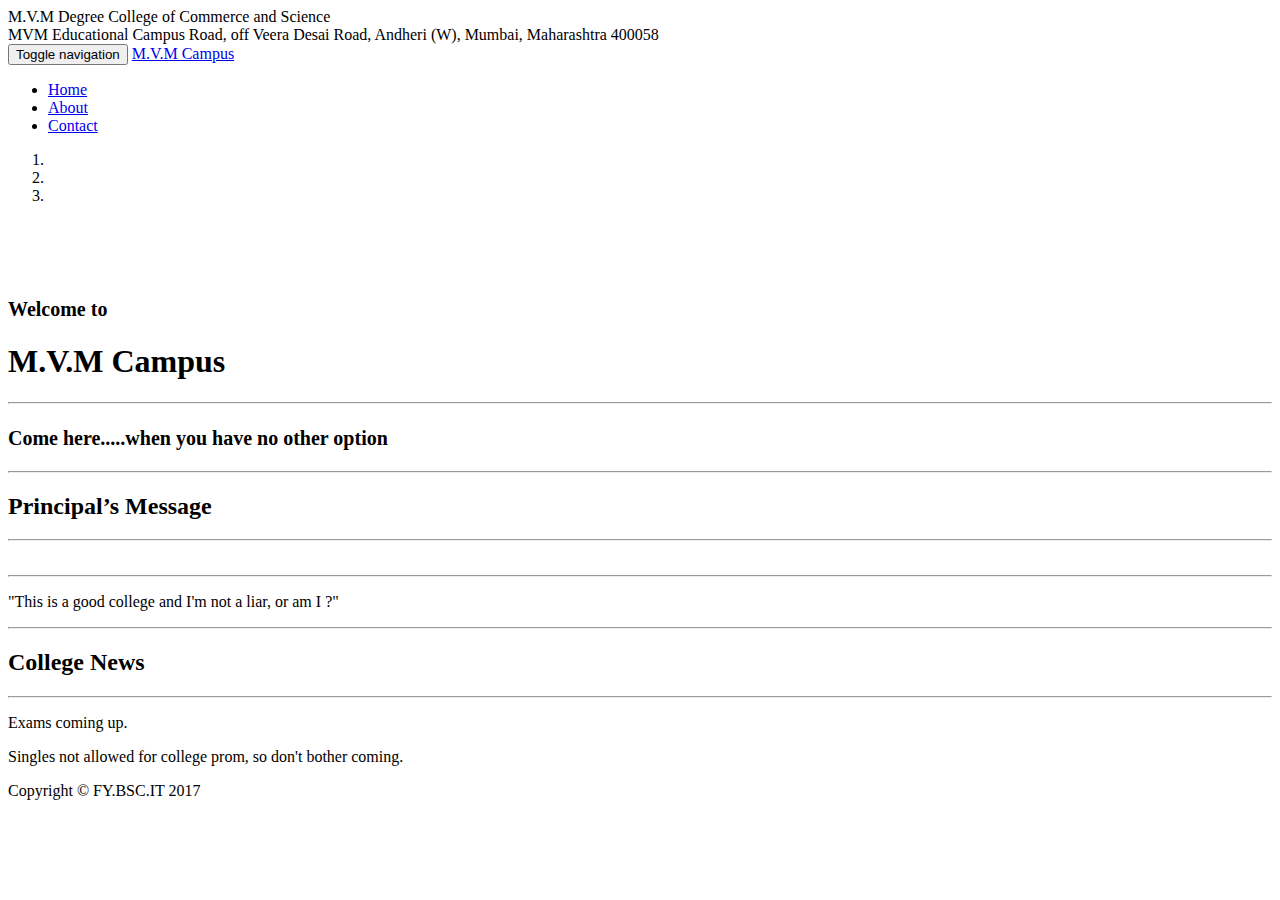
==== index.html @ 6a9bbeeb "Adding main files" ====
<!DOCTYPE html>
<html lang="en">

<head>

    <meta charset="utf-8">
    <meta http-equiv="X-UA-Compatible" content="IE=edge">
    <meta name="viewport" content="width=device-width, initial-scale=1">
    <meta name="description" content="">
    <meta name="author" content="">

    <title>M.V.M Degree College of Commerce and Science</title>

    <!-- Bootstrap Core CSS -->
    <link href="css/bootstrap.min.css" rel="stylesheet">

    <!-- Custom CSS -->
    <link href="css/business-casual.css" rel="stylesheet">

    <!-- Fonts -->
    <link href="https://fonts.googleapis.com/css?family=Open+Sans:300italic,400italic,600italic,700italic,800italic,400,300,600,700,800" rel="stylesheet" type="text/css">
    <link href="https://fonts.googleapis.com/css?family=Josefin+Slab:100,300,400,600,700,100italic,300italic,400italic,600italic,700italic" rel="stylesheet" type="text/css">

    <!-- HTML5 Shim and Respond.js IE8 support of HTML5 elements and media queries -->
    <!-- WARNING: Respond.js doesn't work if you view the page via file:// -->
    <!--[if lt IE 9]>
        <script src="https://oss.maxcdn.com/libs/html5shiv/3.7.0/html5shiv.js"></script>
        <script src="https://oss.maxcdn.com/libs/respond.js/1.4.2/respond.min.js"></script>
    <![endif]-->

</head>

<body>

    <div class="brand">M.V.M Degree College of Commerce and Science</div>
    <div class="address-bar">MVM Educational Campus Road, off Veera Desai Road, Andheri (W), Mumbai, Maharashtra 400058</div>

    <!-- Navigation -->
    <nav class="navbar navbar-default" role="navigation">
        <div class="container">
            <!-- Brand and toggle get grouped for better mobile display -->
            <div class="navbar-header">
                <button type="button" class="navbar-toggle" data-toggle="collapse" data-target="#bs-example-navbar-collapse-1">
                    <span class="sr-only">Toggle navigation</span>
                    <span class="icon-bar"></span>
                    <span class="icon-bar"></span>
                    <span class="icon-bar"></span>
                </button>
                <!-- navbar-brand is hidden on larger screens, but visible when the menu is collapsed -->
                <a class="navbar-brand" href="index.html">M.V.M Campus</a>
            </div>
            <!-- Collect the nav links, forms, and other content for toggling -->
            <div class="collapse navbar-collapse" id="bs-example-navbar-collapse-1">
                <ul class="nav navbar-nav">
                    <li>
                        <a href="index.html">Home</a>
                    </li>
                    <li>
                        <a href="about.html">About</a>
                    </li>
                    <li>
                        <a href="contact.html">Contact</a>
                    </li>
                </ul>
            </div>
            <!-- /.navbar-collapse -->
        </div>
        <!-- /.container -->
    </nav>

    <div class="container">

        <div class="row">
            <div class="box">
                <div class="col-lg-12 text-center">
                    <div id="carousel-example-generic" class="carousel slide">
                        <!-- Indicators -->
                        <ol class="carousel-indicators hidden-xs">
                            <li data-target="#carousel-example-generic" data-slide-to="0" class="active"></li>
                            <li data-target="#carousel-example-generic" data-slide-to="1"></li>
                            <li data-target="#carousel-example-generic" data-slide-to="2"></li>
                        </ol>

                        <!-- Wrapper for slides -->
                        <div class="carousel-inner">
                            <div class="item active">
                                <img class="img-responsive img-full" src="img/slide-1.jpg" alt="">
                            </div>
                            <div class="item">
                                <img class="img-responsive img-full" src="img/slide-2.jpg" alt="">
                            </div>
                            <div class="item">
                                <img class="img-responsive img-full" src="img/slide-3.jpg" alt="">
                            </div>
                        </div>

                        <!-- Controls -->
                        <a class="left carousel-control" href="#carousel-example-generic" data-slide="prev">
                            <span class="icon-prev"></span>
                        </a>
                        <a class="right carousel-control" href="#carousel-example-generic" data-slide="next">
                            <span class="icon-next"></span>
                        </a>
                    </div>
                    <h2 class="brand-before">
                        <small>Welcome to</small>
                    </h2>
                    <h1 class="brand-name">M.V.M Campus</h1>
                    <hr class="tagline-divider">
                    <h2>
                        <small>
                            <strong>Come here.....when you have no other option</strong>
                        </small>
                    </h2>
                </div>
            </div>
        </div>

        <div class="row">
            <div class="box">
                <div class="col-lg-12">
                    <hr>
                    <h2 class="intro-text text-center">
                        <strong>Principal’s Message</strong>
                    </h2>
                    <hr>
                    <img class="img-responsive img-border img-left col-lg-3" src="img/intro-pic.jpg" alt="">
                    <hr class="visible-xs">
                    <p>"This is a good college and I'm not a liar, or am I ?"</p>

                </div>
            </div>
        </div>

        <div class="row">
            <div class="box">
                <div class="col-lg-12">
                    <hr>
                    <h2 class="intro-text text-center">
                        <strong>College News</strong>
                    </h2>
                    <hr>
                    <p>
                      Exams coming up.
                    </p>
                    <p>
                      Singles not allowed for college prom, so don't bother coming.
                    </p>
                </div>
            </div>
        </div>

    </div>
    <!-- /.container -->

    <footer>
        <div class="container">
            <div class="row">
                <div class="col-lg-12 text-center">
                    <p>Copyright &copy; FY.BSC.IT 2017</p>
                </div>
            </div>
        </div>
    </footer>

    <!-- jQuery -->
    <script src="js/jquery.js"></script>

    <!-- Bootstrap Core JavaScript -->
    <script src="js/bootstrap.min.js"></script>

    <!-- Script to Activate the Carousel -->
    <script>
    $('.carousel').carousel({
        interval: 5000 //changes the speed
    })
    </script>

</body>

</html>
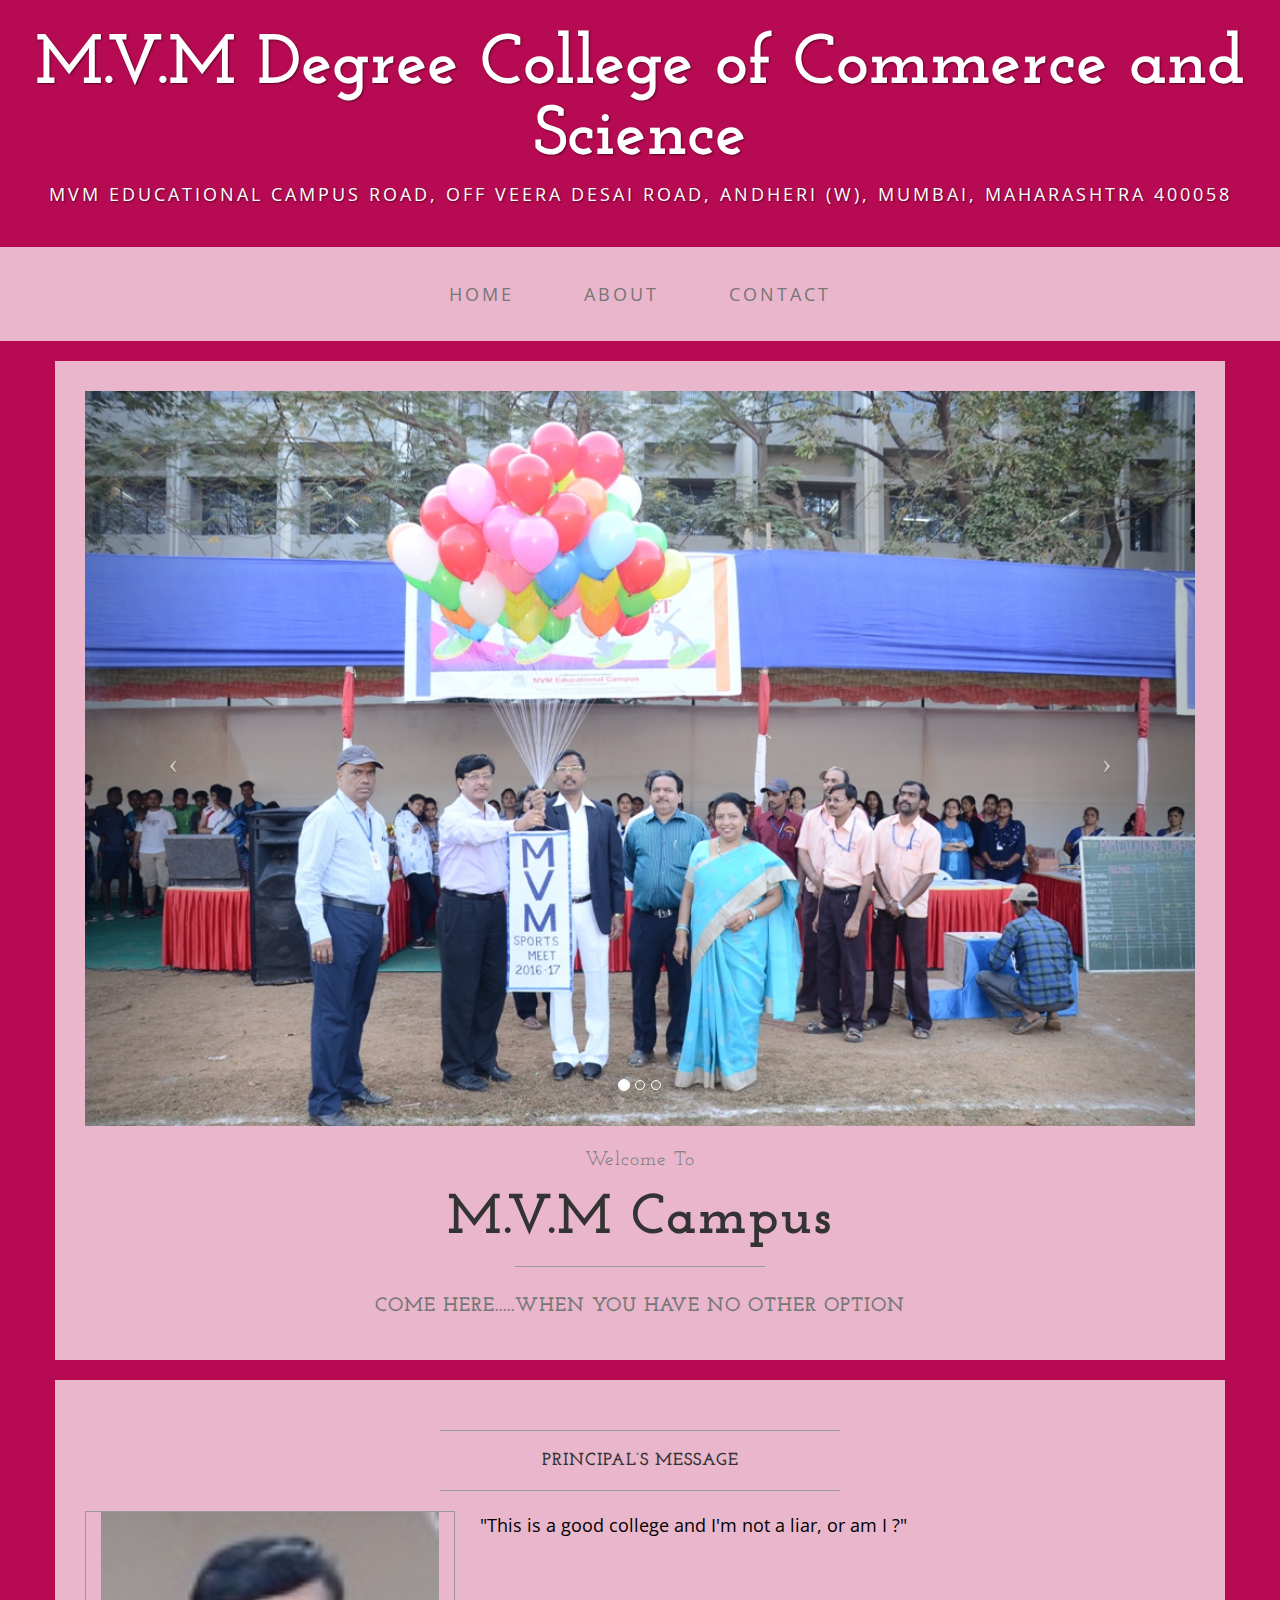
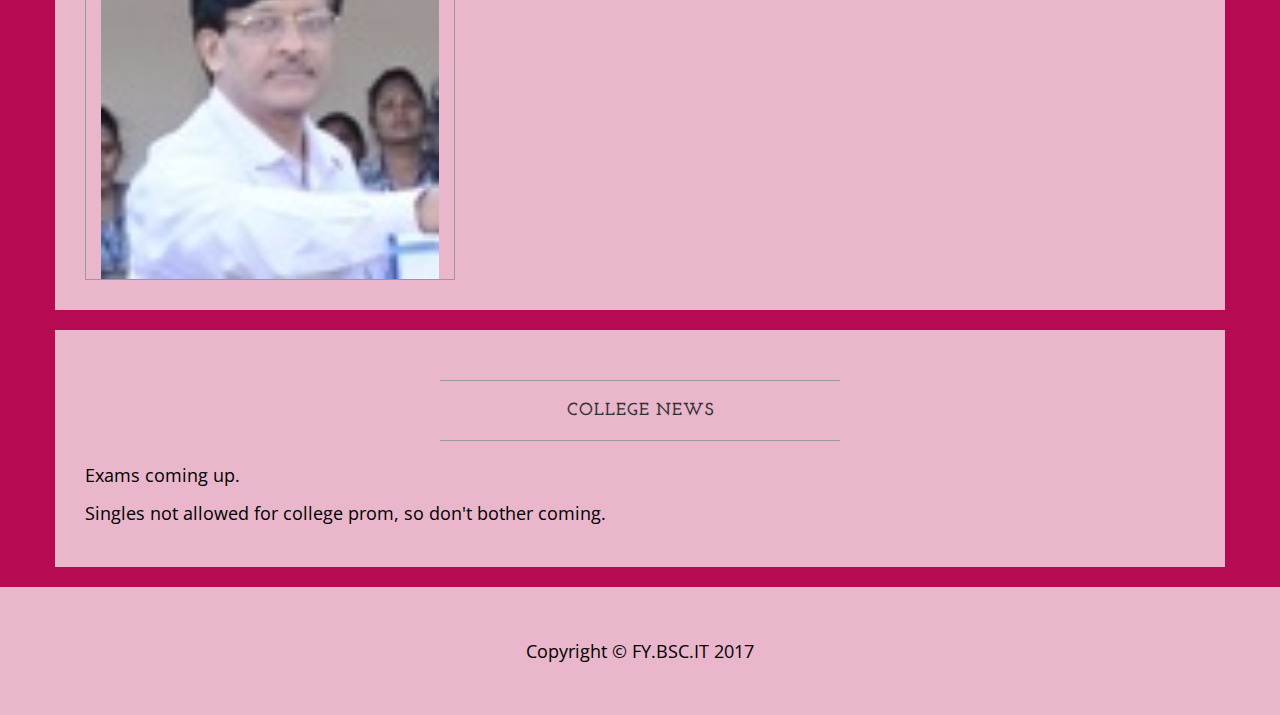
==== commit ee545617: "resizing image" ====
--- a/index.html
+++ b/index.html
@@ -124,7 +124,7 @@
                         <strong>Principal’s Message</strong>
                     </h2>
                     <hr>
-                    <img class="img-responsive img-border img-left col-lg-3" src="img/intro-pic.jpg" alt="">
+                    <img class="img-responsive img-border img-left col-md-4" src="img/intro-pic.jpg" alt="">
                     <hr class="visible-xs">
                     <p>"This is a good college and I'm not a liar, or am I ?"</p>
 
--- a/css/business-casual.css
+++ b/css/business-casual.css
@@ -0,0 +1,192 @@
+/*!
+ * Start Bootstrap - Business Casual (http://startbootstrap.com/)
+ * Copyright 2013-2016 Start Bootstrap
+ * Licensed under MIT (https://github.com/BlackrockDigital/startbootstrap/blob/gh-pages/LICENSE)
+ */
+
+body {
+    font-family: "Open Sans","Helvetica Neue",Helvetica,Arial,sans-serif;
+    background-color:#b60a52;
+    -webkit-background-size: cover;
+    -moz-background-size: cover;
+    background-size: cover;
+    -o-background-size: cover;
+}
+
+h1,
+h2,
+h3,
+h4,
+h5,
+h6 {
+    text-transform: uppercase;
+    font-family: "Josefin Slab","Helvetica Neue",Helvetica,Arial,sans-serif;
+    font-weight: 700;
+    letter-spacing: 1px;
+}
+
+p {
+    font-size: 1.25em;
+    line-height: 1.6;
+    color: #000;
+}
+
+hr {
+    max-width: 400px;
+    border-color: #999999;
+}
+
+.brand,
+.address-bar {
+    display: none;
+}
+
+.navbar-brand {
+    text-transform: uppercase;
+    font-weight: 900;
+    letter-spacing: 2px;
+}
+
+.navbar-nav {
+    text-transform: uppercase;
+    font-weight: 400;
+    letter-spacing: 3px;
+}
+
+.img-full {
+    min-width: 100%;
+}
+
+.brand-before,
+.brand-name {
+    text-transform: capitalize;
+}
+
+.brand-before {
+    margin: 15px 0;
+}
+
+.brand-name {
+    margin: 0;
+    font-size: 4em;
+}
+
+.tagline-divider {
+    margin: 15px auto 3px;
+    max-width: 250px;
+    border-color: #999999;
+}
+
+.box {
+    margin-bottom: 20px;
+    padding: 30px 15px;
+    background: #fff;
+    background: rgba(255,255,255,0.7);
+}
+
+.intro-text {
+    text-transform: uppercase;
+    font-size: 1.25em;
+    font-weight: 400;
+    letter-spacing: 1px;
+}
+
+.img-border {
+    float: none;
+    margin: 0 auto 0;
+    border: #999999 solid 1px;
+}
+
+.img-left {
+    float: none;
+    margin: 0 auto 0;
+}
+
+footer {
+    background: #fff;
+    background: rgba(255,255,255,0.7);
+}
+
+footer p {
+    margin: 0;
+    padding: 50px 0;
+}
+
+@media screen and (min-width:768px) {
+    .brand {
+        display: inherit;
+        margin: 0;
+        padding: 30px 0 10px;
+        text-align: center;
+        text-shadow: 1px 1px 2px rgba(0,0,0,0.5);
+        font-family: "Josefin Slab","Helvetica Neue",Helvetica,Arial,sans-serif;
+        font-size: 5em;
+        font-weight: 700;
+        line-height: normal;
+        color: #fff;
+    }
+
+    .top-divider {
+        margin-top: 0;
+    }
+
+    .img-left {
+        float: left;
+        margin-right: 25px;
+    }
+
+    .address-bar {
+        display: inherit;
+        margin: 0;
+        padding: 0 0 40px;
+        text-align: center;
+        text-shadow: 1px 1px 2px rgba(0,0,0,0.5);
+        text-transform: uppercase;
+        font-size: 1.25em;
+        font-weight: 400;
+        letter-spacing: 3px;
+        color: #fff;
+    }
+
+    .navbar {
+        border-radius: 0;
+    }
+
+    .navbar-header {
+        display: none;
+    }
+
+    .navbar {
+        min-height: 0;
+    }
+
+    .navbar-default {
+        border: none;
+        background: #fff;
+        background: rgba(255,255,255,0.7);
+    }
+
+    .nav>li>a {
+        padding: 35px;
+    }
+
+    .navbar-nav>li>a {
+        line-height: normal;
+    }
+
+    .navbar-nav {
+        display: table;
+        float: none;
+        margin: 0 auto;
+        table-layout: fixed;
+        font-size: 1.25em;
+    }
+}
+
+@media screen and (min-width:1200px) {
+    .box:after {
+        content: '';
+        display: table;
+        clear: both;
+    }
+}
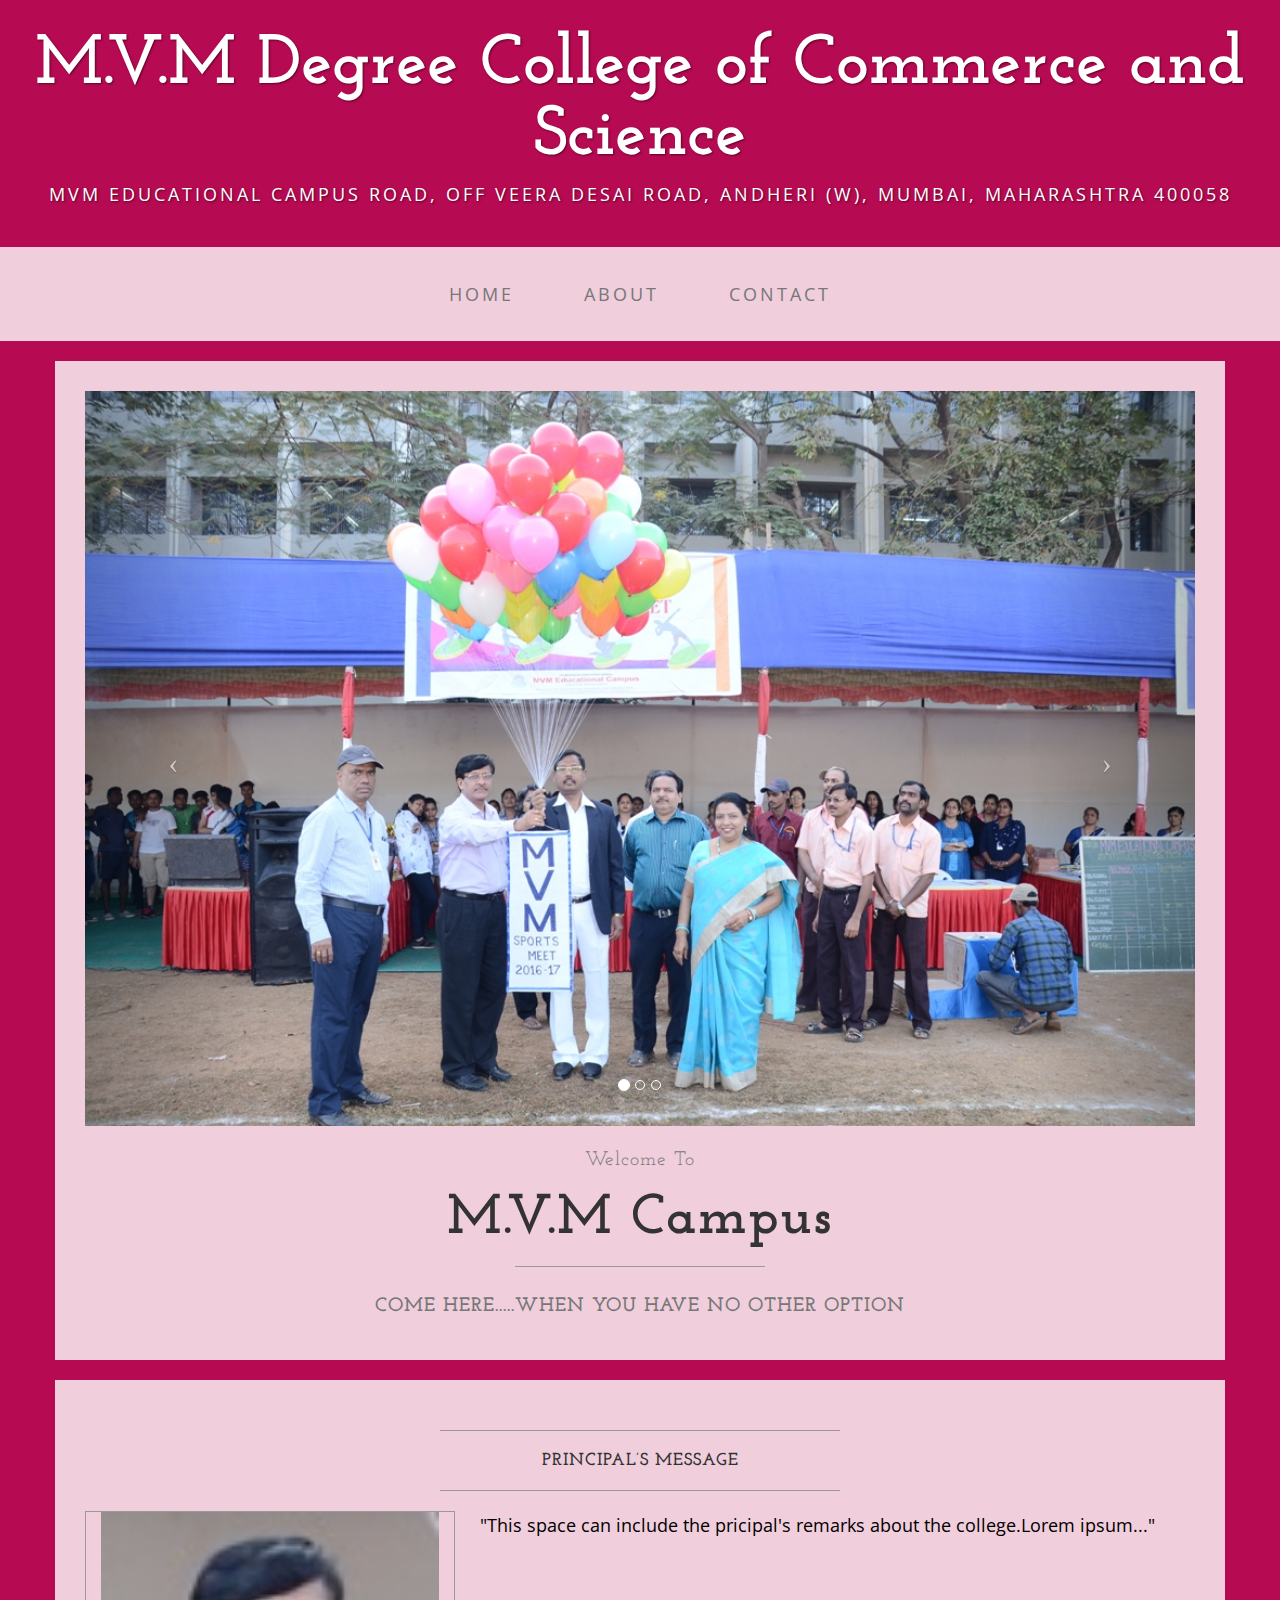
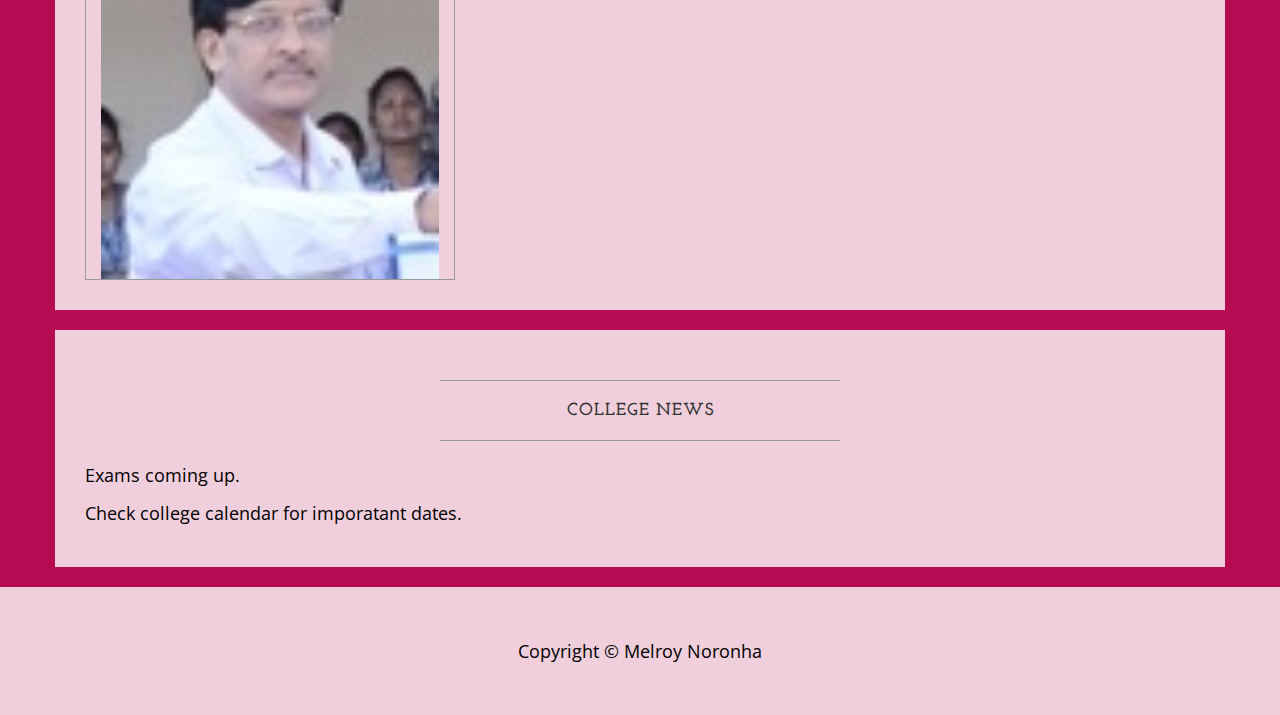
==== commit afe3e4aa: "minor changes in copy" ====
--- a/index.html
+++ b/index.html
@@ -126,7 +126,7 @@
                     <hr>
                     <img class="img-responsive img-border img-left col-md-4" src="img/intro-pic.jpg" alt="">
                     <hr class="visible-xs">
-                    <p>"This is a good college and I'm not a liar, or am I ?"</p>
+                    <p>"This space can include the pricipal's remarks about the college.Lorem ipsum..."</p>
 
                 </div>
             </div>
@@ -144,7 +144,7 @@
                       Exams coming up.
                     </p>
                     <p>
-                      Singles not allowed for college prom, so don't bother coming.
+                      Check college calendar for imporatant dates.
                     </p>
                 </div>
             </div>
@@ -157,7 +157,7 @@
         <div class="container">
             <div class="row">
                 <div class="col-lg-12 text-center">
-                    <p>Copyright &copy; FY.BSC.IT 2017</p>
+                    <p>Copyright &copy; Melroy Noronha</p>
                 </div>
             </div>
         </div>
--- a/css/business-casual.css
+++ b/css/business-casual.css
@@ -81,7 +81,7 @@
     margin-bottom: 20px;
     padding: 30px 15px;
     background: #fff;
-    background: rgba(255,255,255,0.7);
+    background: rgba(255,255,255,0.8);
 }
 
 .intro-text {
@@ -104,7 +104,7 @@
 
 footer {
     background: #fff;
-    background: rgba(255,255,255,0.7);
+    background: rgba(255,255,255,0.8);
 }
 
 footer p {
@@ -163,7 +163,7 @@
     .navbar-default {
         border: none;
         background: #fff;
-        background: rgba(255,255,255,0.7);
+        background: rgba(255,255,255,0.8);
     }
 
     .nav>li>a {
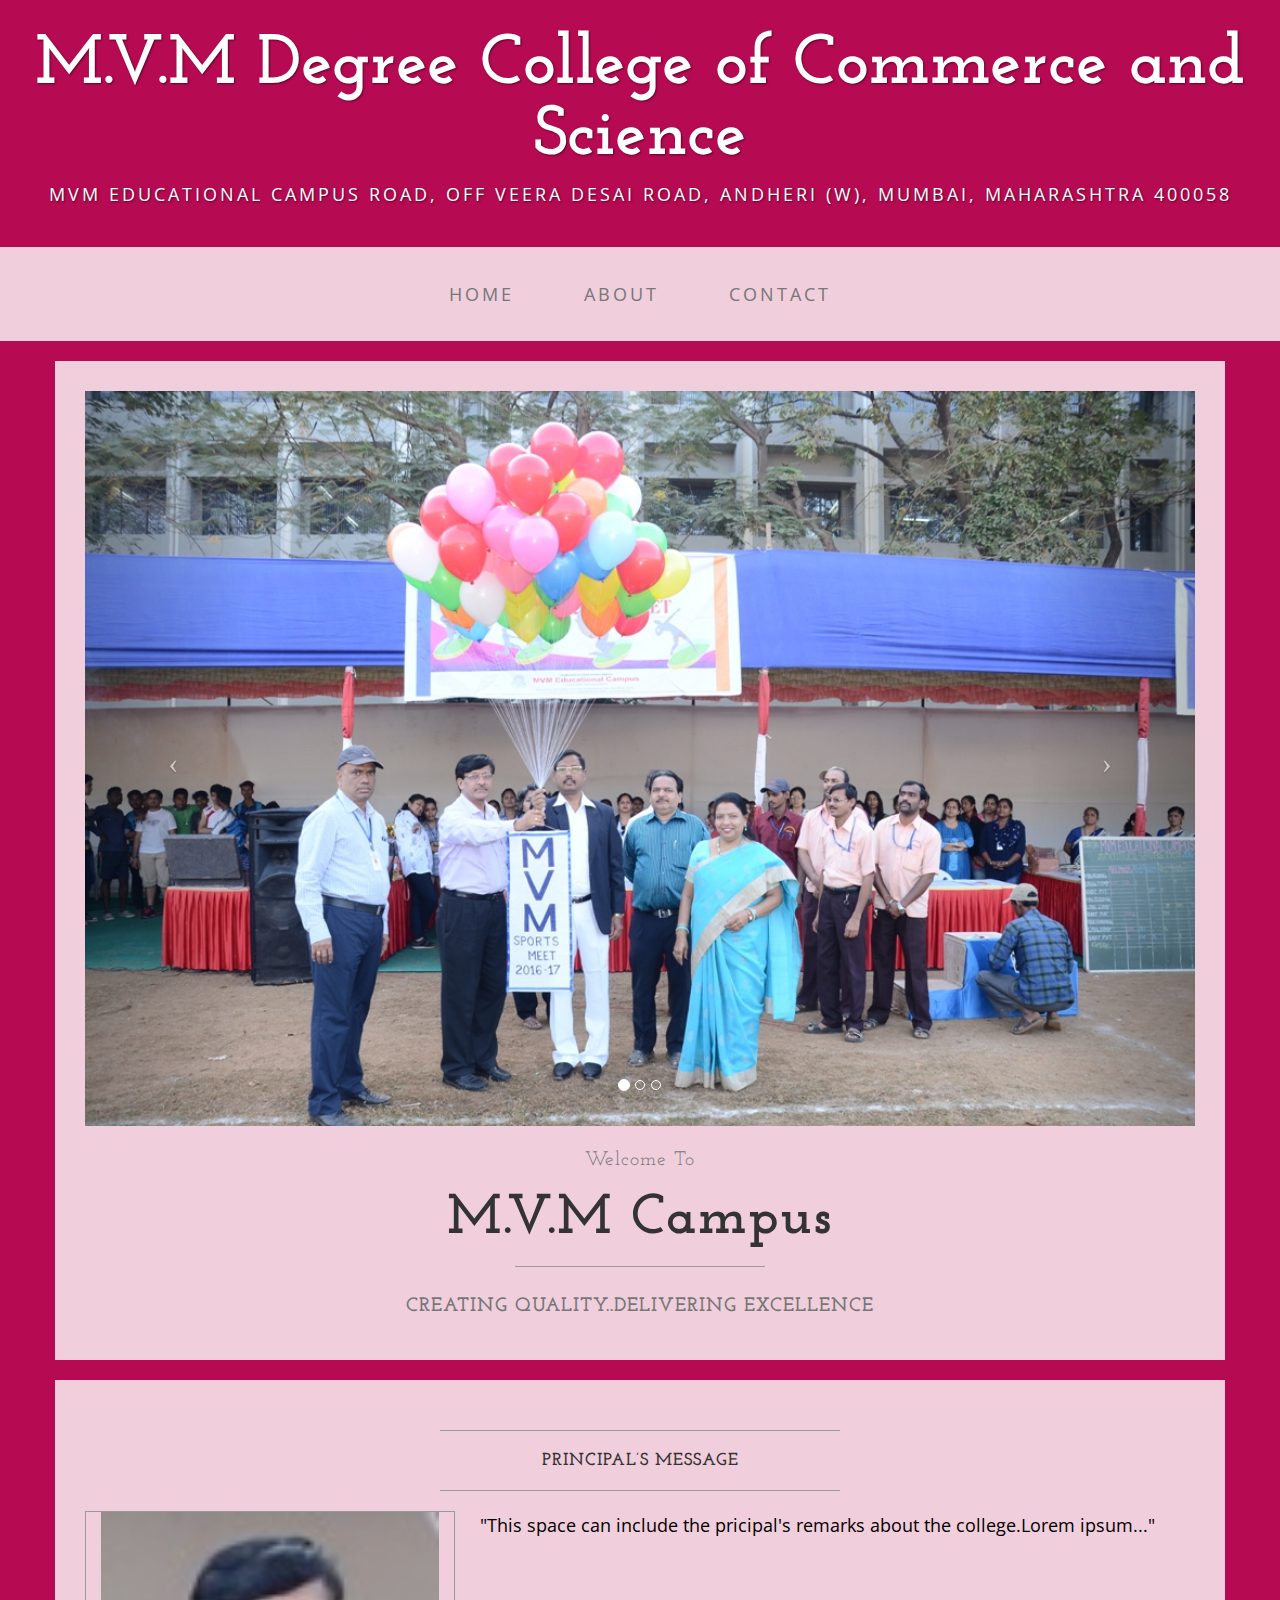
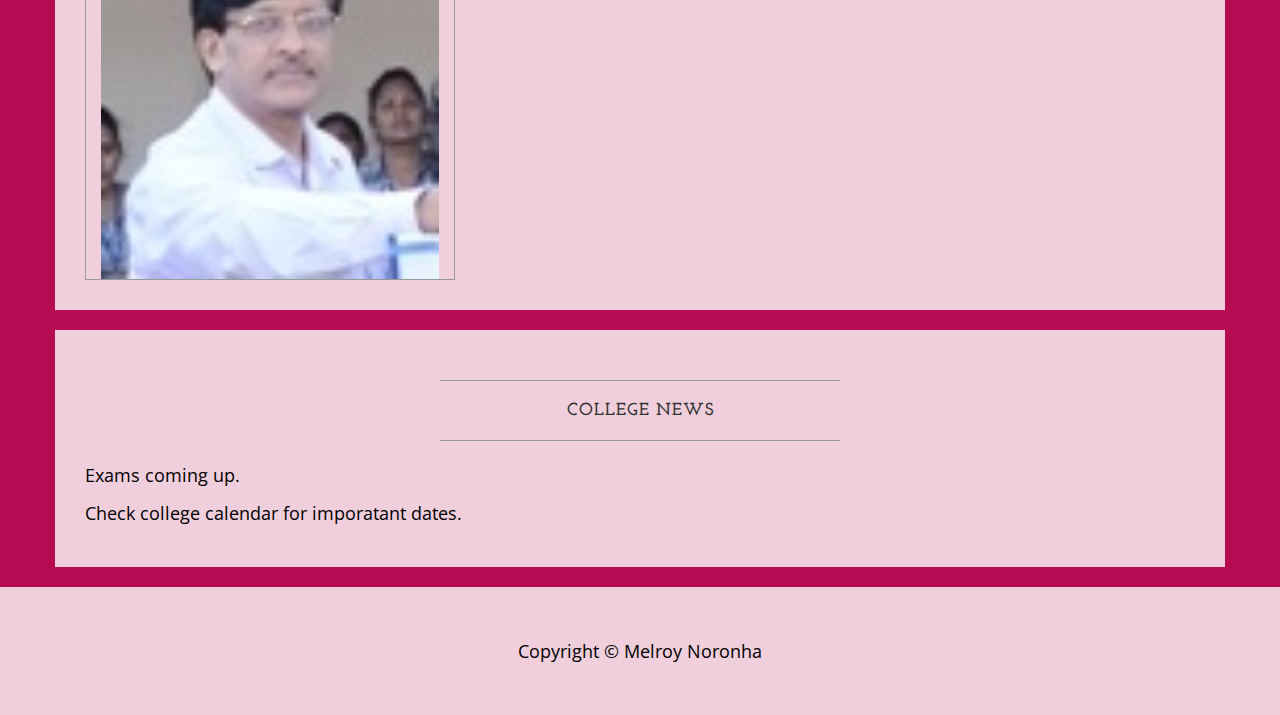
==== commit 9ddd9c3e: "minor changes to copy" ====
--- a/index.html
+++ b/index.html
@@ -109,7 +109,7 @@
                     <hr class="tagline-divider">
                     <h2>
                         <small>
-                            <strong>Come here.....when you have no other option</strong>
+                            <strong>Creating quality..Delivering excellence</strong>
                         </small>
                     </h2>
                 </div>
